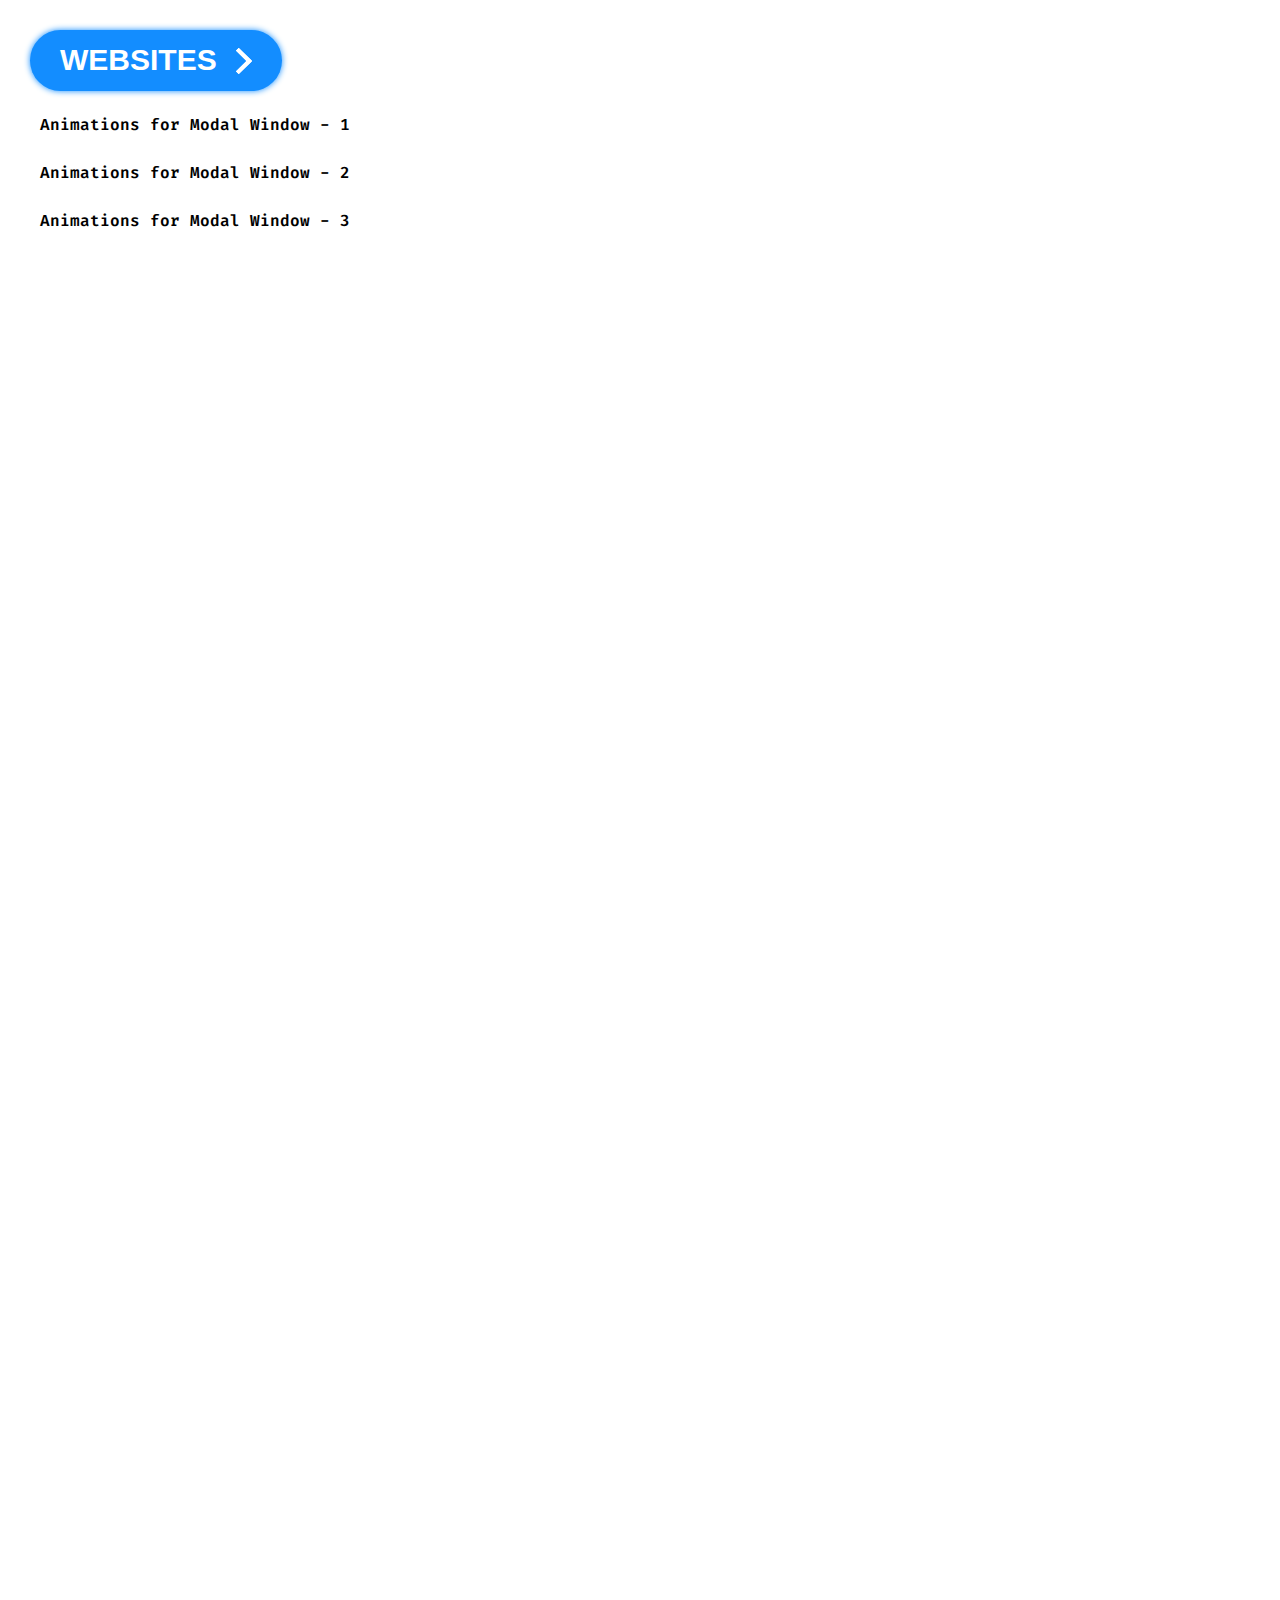
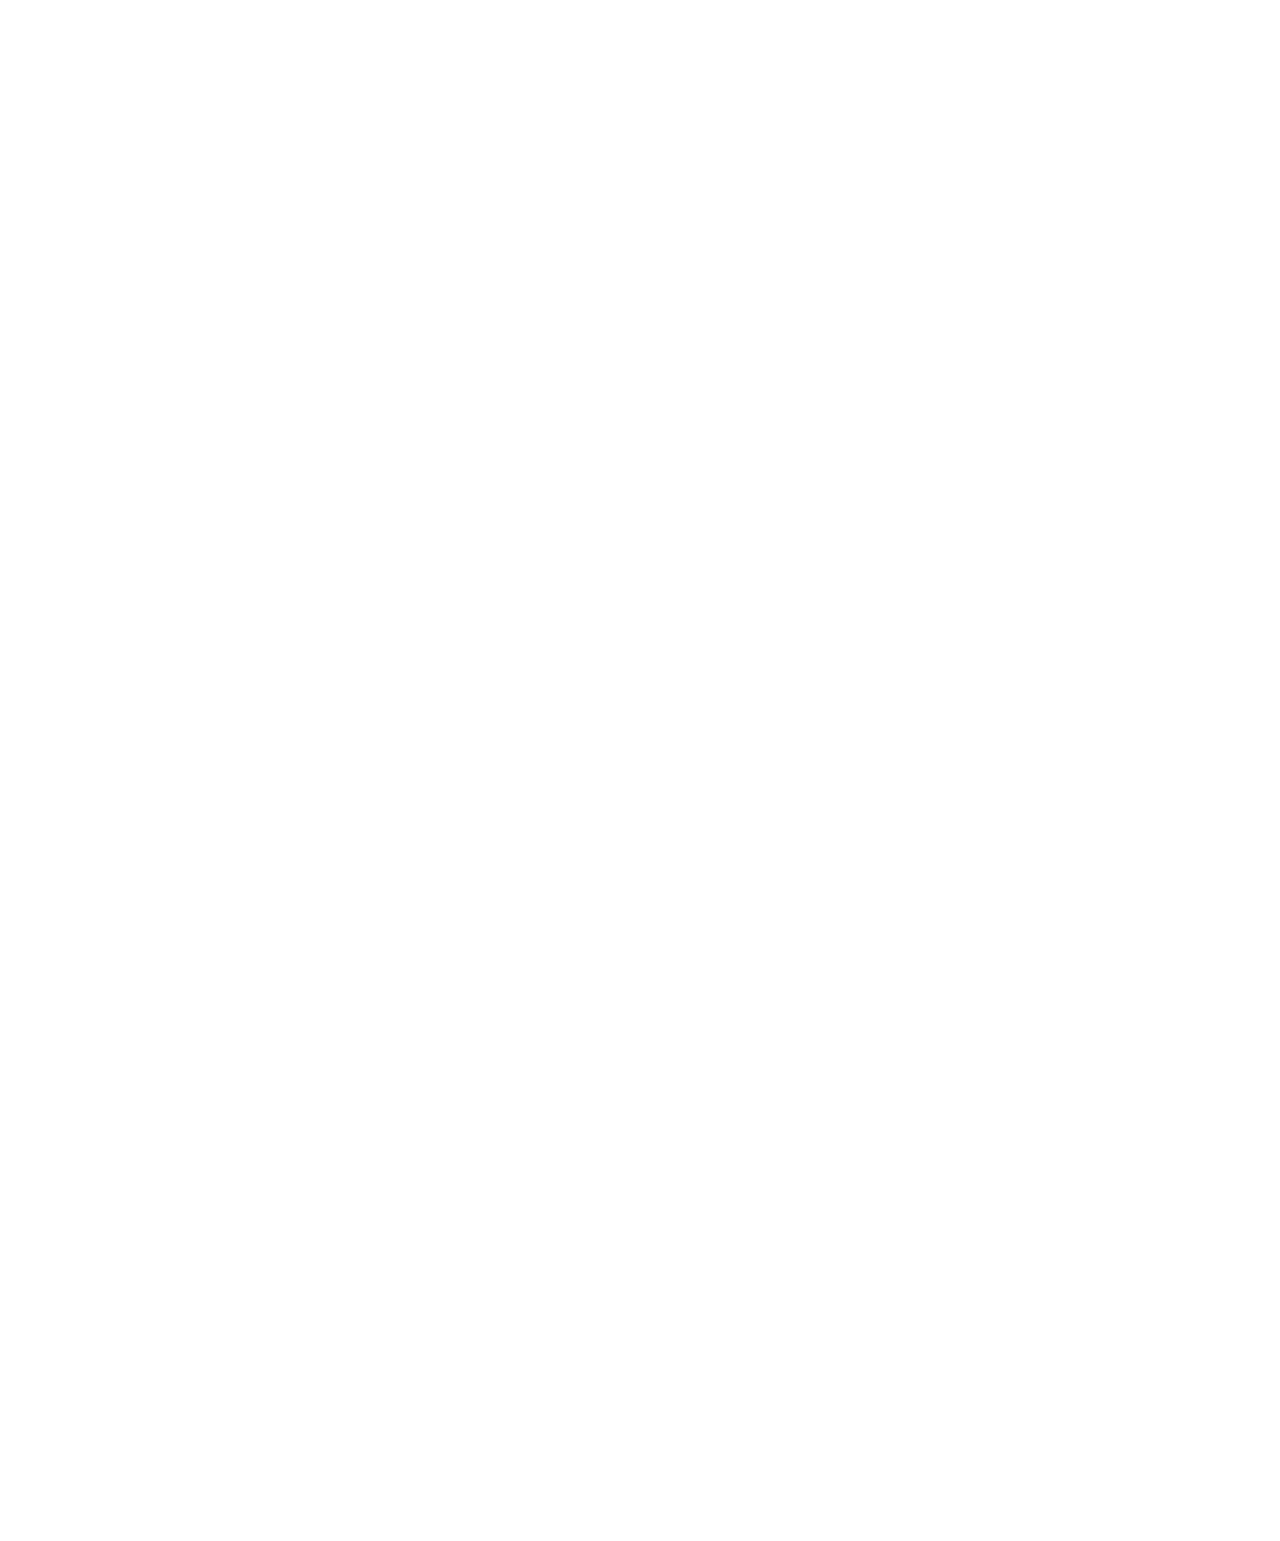
==== html/index.html @ 5530d2a9 "+" ====
<!DOCTYPE html>
<html lang="en">
<head>
    <meta charset="UTF-8">
    <meta name="viewport" content="width=device-width, initial-scale=1.0">
    <title>PAGES</title>

    <link rel="website icon" href="/images/folder.png">
    <link rel="icon" type="image/png" href="/images/web-link.png">
    <link rel="stylesheet" href="/normalize.css">
    <link rel="stylesheet" href="/css/style.css">
</head>
<body>
    <div class="btn-conteiner">
        <a class="btn-content" href="/websites.html">
          <span class="btn-title">WEBSITES</span>
          <span class="icon-arrow">
            <svg width="66px" height="43px" viewBox="0 0 66 43" version="1.1" xmlns="http://www.w3.org/2000/svg" xmlns:xlink="http://www.w3.org/1999/xlink">
              <g id="arrow" stroke="none" stroke-width="1" fill="none" fill-rule="evenodd">
                <path id="arrow-icon-one" d="M40.1543933,3.89485454 L43.9763149,0.139296592 C44.1708311,-0.0518420739 44.4826329,-0.0518571125 44.6771675,0.139262789 L65.6916134,20.7848311 C66.0855801,21.1718824 66.0911863,21.8050225 65.704135,22.1989893 C65.7000188,22.2031791 65.6958657,22.2073326 65.6916762,22.2114492 L44.677098,42.8607841 C44.4825957,43.0519059 44.1708242,43.0519358 43.9762853,42.8608513 L40.1545186,39.1069479 C39.9575152,38.9134427 39.9546793,38.5968729 40.1481845,38.3998695 C40.1502893,38.3977268 40.1524132,38.395603 40.1545562,38.3934985 L56.9937789,21.8567812 C57.1908028,21.6632968 57.193672,21.3467273 57.0001876,21.1497035 C56.9980647,21.1475418 56.9959223,21.1453995 56.9937605,21.1432767 L40.1545208,4.60825197 C39.9574869,4.41477773 39.9546013,4.09820839 40.1480756,3.90117456 C40.1501626,3.89904911 40.1522686,3.89694235 40.1543933,3.89485454 Z" fill="#FFFFFF"></path>
                <path id="arrow-icon-two" d="M20.1543933,3.89485454 L23.9763149,0.139296592 C24.1708311,-0.0518420739 24.4826329,-0.0518571125 24.6771675,0.139262789 L45.6916134,20.7848311 C46.0855801,21.1718824 46.0911863,21.8050225 45.704135,22.1989893 C45.7000188,22.2031791 45.6958657,22.2073326 45.6916762,22.2114492 L24.677098,42.8607841 C24.4825957,43.0519059 24.1708242,43.0519358 23.9762853,42.8608513 L20.1545186,39.1069479 C19.9575152,38.9134427 19.9546793,38.5968729 20.1481845,38.3998695 C20.1502893,38.3977268 20.1524132,38.395603 20.1545562,38.3934985 L36.9937789,21.8567812 C37.1908028,21.6632968 37.193672,21.3467273 37.0001876,21.1497035 C36.9980647,21.1475418 36.9959223,21.1453995 36.9937605,21.1432767 L20.1545208,4.60825197 C19.9574869,4.41477773 19.9546013,4.09820839 20.1480756,3.90117456 C20.1501626,3.89904911 20.1522686,3.89694235 20.1543933,3.89485454 Z" fill="#FFFFFF"></path>
                <path id="arrow-icon-three" d="M0.154393339,3.89485454 L3.97631488,0.139296592 C4.17083111,-0.0518420739 4.48263286,-0.0518571125 4.67716753,0.139262789 L25.6916134,20.7848311 C26.0855801,21.1718824 26.0911863,21.8050225 25.704135,22.1989893 C25.7000188,22.2031791 25.6958657,22.2073326 25.6916762,22.2114492 L4.67709797,42.8607841 C4.48259567,43.0519059 4.17082418,43.0519358 3.97628526,42.8608513 L0.154518591,39.1069479 C-0.0424848215,38.9134427 -0.0453206733,38.5968729 0.148184538,38.3998695 C0.150289256,38.3977268 0.152413239,38.395603 0.154556228,38.3934985 L16.9937789,21.8567812 C17.1908028,21.6632968 17.193672,21.3467273 17.0001876,21.1497035 C16.9980647,21.1475418 16.9959223,21.1453995 16.9937605,21.1432767 L0.15452076,4.60825197 C-0.0425130651,4.41477773 -0.0453986756,4.09820839 0.148075568,3.90117456 C0.150162624,3.89904911 0.152268631,3.89694235 0.154393339,3.89485454 Z" fill="#FFFFFF"></path>
              </g>
            </svg>
          </span> 
        </a>
      </div>

    <ul>
        <li><a href="/html/index1.html">Animations for Modal Window - 1</a></li>
        <li><a href="/html/index2.html">Animations for Modal Window - 2</a></li>
        <li><a href="/html/index3.html">Animations for Modal Window - 3</a></li>
        <li><a href=""></a></li>
        <li><a href=""></a></li>
        <li><a href=""></a></li>
        <li><a href=""></a></li>
        <li><a href=""></a></li>
        <li><a href=""></a></li>
        <li><a href=""></a></li>
        <li><a href=""></a></li>
        <li><a href=""></a></li>
        <li><a href=""></a></li>
        <li><a href=""></a></li>
        <li><a href=""></a></li>
        <li><a href=""></a></li>
        <li><a href=""></a></li>
        <li><a href=""></a></li>
        <li><a href=""></a></li>
        <li><a href=""></a></li>
        <li><a href=""></a></li>
        <li><a href=""></a></li>
        <li><a href=""></a></li>
        <li><a href=""></a></li>
        <li><a href=""></a></li>
        <li><a href=""></a></li>
        <li><a href=""></a></li>
        <li><a href=""></a></li>
        <li><a href=""></a></li>
        <li><a href=""></a></li>
        <li><a href=""></a></li>
        <li><a href=""></a></li>
        <li><a href=""></a></li>
        <li><a href=""></a></li>
        <li><a href=""></a></li>
        <li><a href=""></a></li>
        <li><a href=""></a></li>
        <li><a href=""></a></li>
        <li><a href=""></a></li>
        <li><a href=""></a></li>
        <li><a href=""></a></li>
        <li><a href=""></a></li>
        <li><a href=""></a></li>
        <li><a href=""></a></li>
        <li><a href=""></a></li>
        <li><a href=""></a></li>
        <li><a href=""></a></li>
        <li><a href=""></a></li>
        <li><a href=""></a></li>
        <li><a href=""></a></li>
        <li><a href=""></a></li>
        <li><a href=""></a></li>
        <li><a href=""></a></li>
        <li><a href=""></a></li>
        <li><a href=""></a></li>
        <li><a href=""></a></li>
        <li><a href=""></a></li>
        <li><a href=""></a></li>
        <li><a href=""></a></li>
        <li><a href=""></a></li>
        <li><a href=""></a></li>
        <li><a href=""></a></li>
        <li><a href=""></a></li>
        <li><a href=""></a></li>
        <li><a href=""></a></li>
        <li><a href=""></a></li>
        <li><a href=""></a></li>
        <li><a href=""></a></li>
        <li><a href=""></a></li>
        <li><a href=""></a></li>
        <li><a href=""></a></li>
        <li><a href=""></a></li>
        <li><a href=""></a></li>
        <li><a href=""></a></li>
        <li><a href=""></a></li>
        <li><a href=""></a></li>
        <li><a href=""></a></li>
        <li><a href=""></a></li>
        <li><a href=""></a></li>
        <li><a href=""></a></li>
        <li><a href=""></a></li>
        <li><a href=""></a></li>
        <li><a href=""></a></li>
        <li><a href=""></a></li>
        <li><a href=""></a></li>
        <li><a href=""></a></li>
        <li><a href=""></a></li>
        <li><a href=""></a></li>
        <li><a href=""></a></li>
        <li><a href=""></a></li>
        <li><a href=""></a></li>
        <li><a href=""></a></li>
        <li><a href=""></a></li>
        <li><a href=""></a></li>
        <li><a href=""></a></li>
        <li><a href=""></a></li>
        <li><a href=""></a></li>
        <li><a href=""></a></li>
        <li><a href=""></a></li>
        <li><a href=""></a></li>
    </ul>
</body>
</html>
---- css/style.css ----
@import url(/css/base/vars.css);
@import url(/css/base/fonts.css);


ul {
    margin-left: 30px;
    display: flex;
    justify-content: flex-start;
    align-items: flex-start;
    flex-direction: column;
    gap: 30px;
}

li {
    color: black;
    padding-left: 10px; 
}

a {
    color: black;
    font-family: var(--fira);
    font-weight: 600;
}

a:hover {
    color: blueviolet;
}


.btn-conteiner {
    display: flex;
    justify-content: flex-start;
    margin-left: 30px;
    --color-text: #ffffff;
    --color-background: #138dff;
    --color-outline: #009dff80;
    --color-shadow: #00000080;


    margin-top: 30px;
    margin-bottom: 25px;
}

.btn-content {
    display: flex;
    align-items: center;
    padding: 5px 30px;
    text-decoration: none;
    font-family: 'Poppins', sans-serif;
    font-weight: 600;
    font-size: 30px;
    color: var(--color-text);
    background: var(--color-background);
    transition: 1s;
    border-radius: 100px;
    box-shadow: 0 0 0.2em 0 var(--color-background);
}

.btn-content:hover {
    color: aquamarine;
}

.btn-content:hover,
.btn-content:focus {
    transition: 0.5s;
    -webkit-animation: btn-content 1s;
    animation: btn-content 1s;
    outline: 0.1em solid transparent;
    outline-offset: 0.2em;
    box-shadow: 0 0 0.4em 0 var(--color-background);
}

.btn-content .icon-arrow {
    transition: 0.5s;
    margin-right: 0px;
    transform: scale(0.6);
}

.btn-content:hover .icon-arrow {
    transition: 0.5s;
    margin-right: 25px;
}

.icon-arrow {
    width: 20px;
    margin-left: 15px;
    position: relative;
    top: 6%;
}

/* SVG */
#arrow-icon-one {
    transition: 0.4s;
    transform: translateX(-60%);
}

#arrow-icon-two {
    transition: 0.5s;
    transform: translateX(-30%);
}

.btn-content:hover #arrow-icon-three {
    animation: color_anim 1s infinite 0.2s;
}

.btn-content:hover #arrow-icon-one {
    transform: translateX(0%);
    animation: color_anim 1s infinite 0.6s;
}

.btn-content:hover #arrow-icon-two {
    transform: translateX(0%);
    animation: color_anim 1s infinite 0.4s;
}

/* SVG animations */
@keyframes color_anim {
    0% {
        fill: white;
    }

    50% {
        fill: var(--color-background);
    }

    100% {
        fill: white;
    }
}

/* Button animations */
@-webkit-keyframes btn-content {
    0% {
        outline: 0.2em solid var(--color-background);
        outline-offset: 0;
    }
}

@keyframes btn-content {
    0% {
        outline: 0.2em solid var(--color-background);
        outline-offset: 0;
    }
}
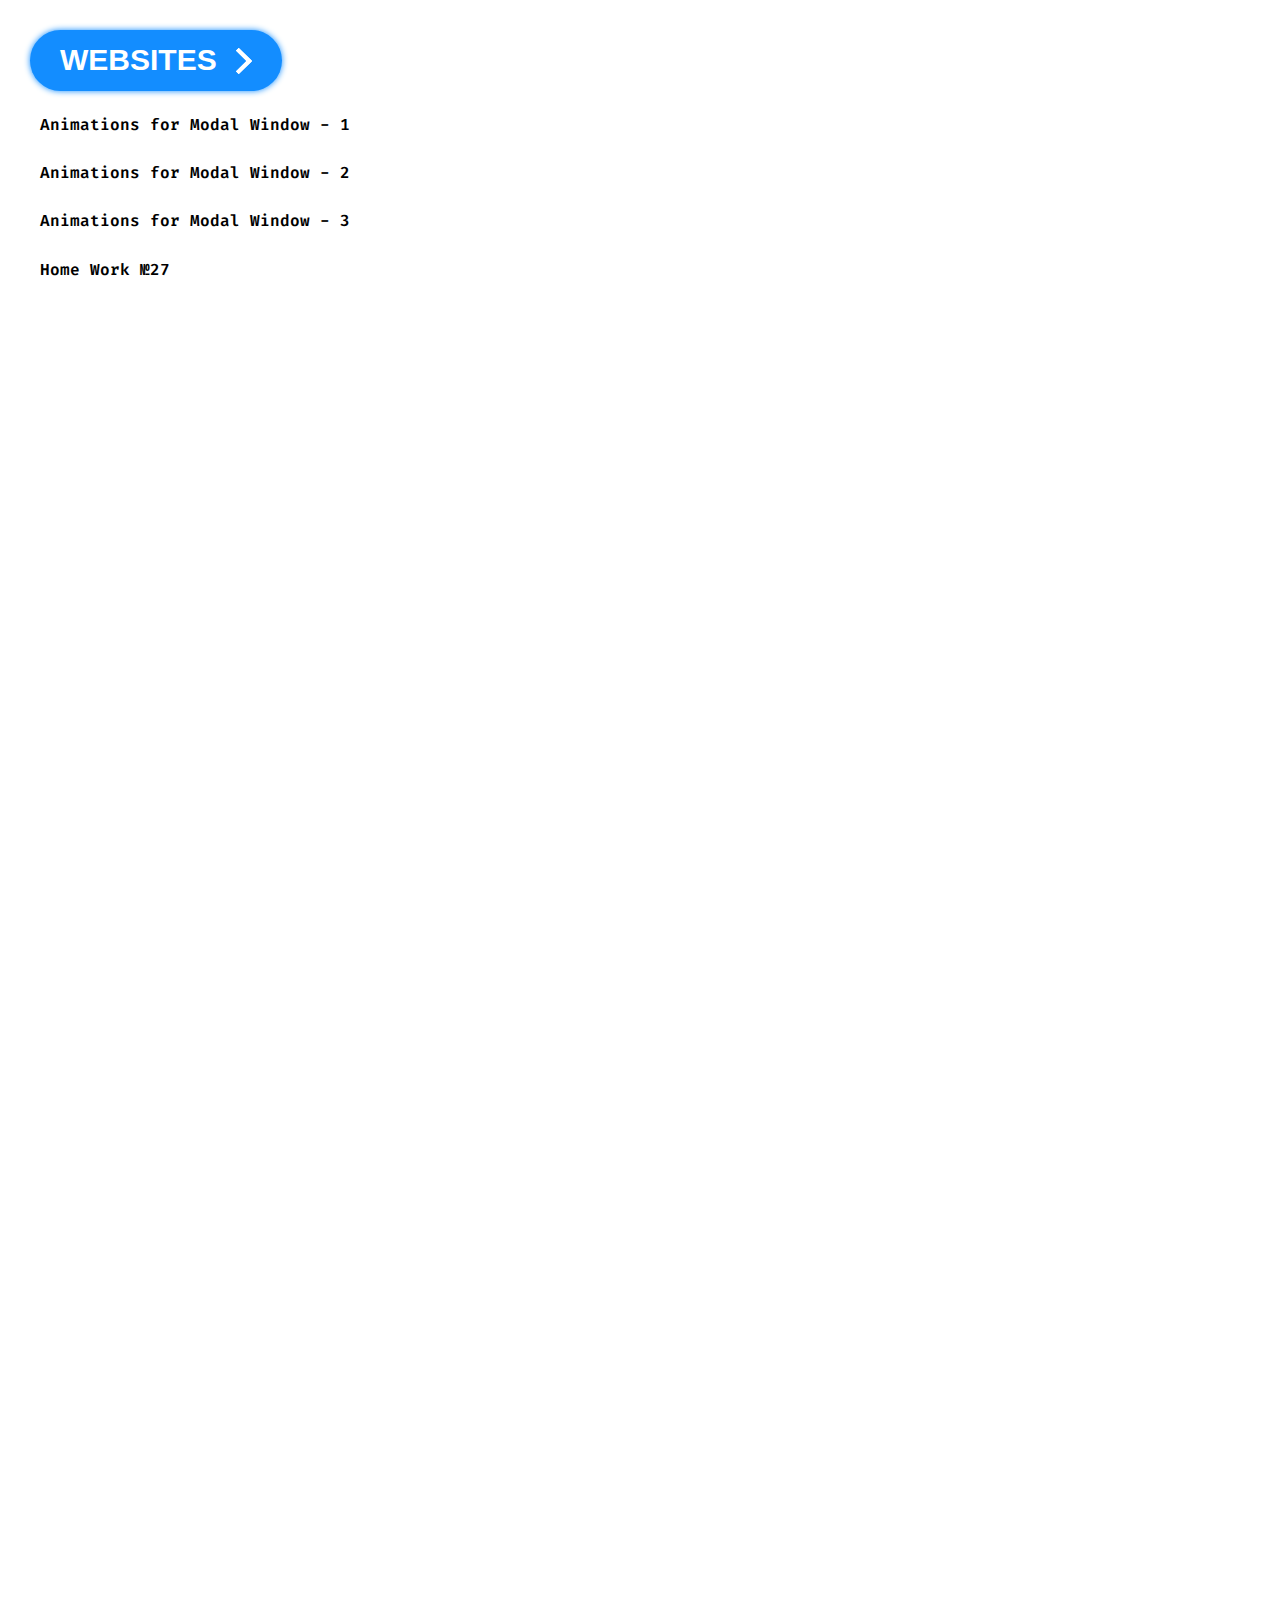
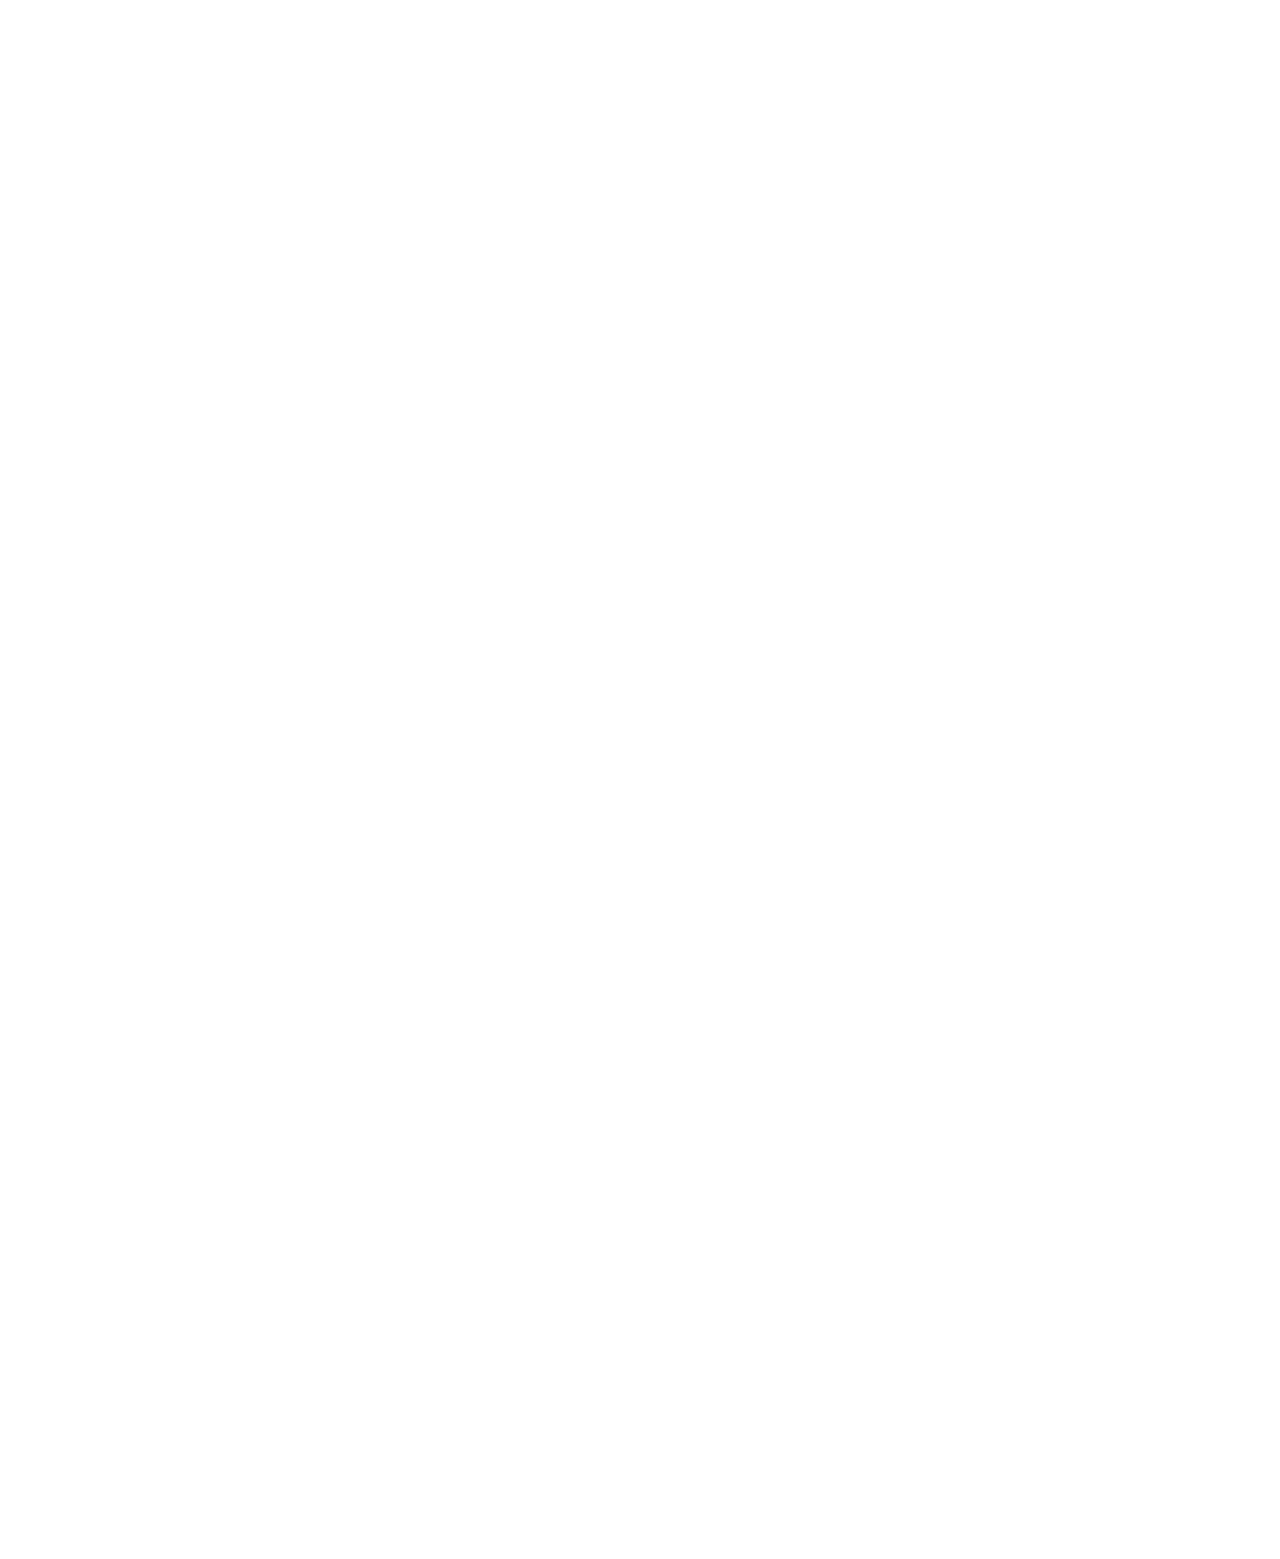
==== commit 6befad0f: "HW-27" ====
--- a/html/index.html
+++ b/html/index.html
@@ -30,7 +30,7 @@
         <li><a href="/html/index1.html">Animations for Modal Window - 1</a></li>
         <li><a href="/html/index2.html">Animations for Modal Window - 2</a></li>
         <li><a href="/html/index3.html">Animations for Modal Window - 3</a></li>
-        <li><a href=""></a></li>
+        <li><a href="/html/index4.html">Home Work №27</a></li>
         <li><a href=""></a></li>
         <li><a href=""></a></li>
         <li><a href=""></a></li>
